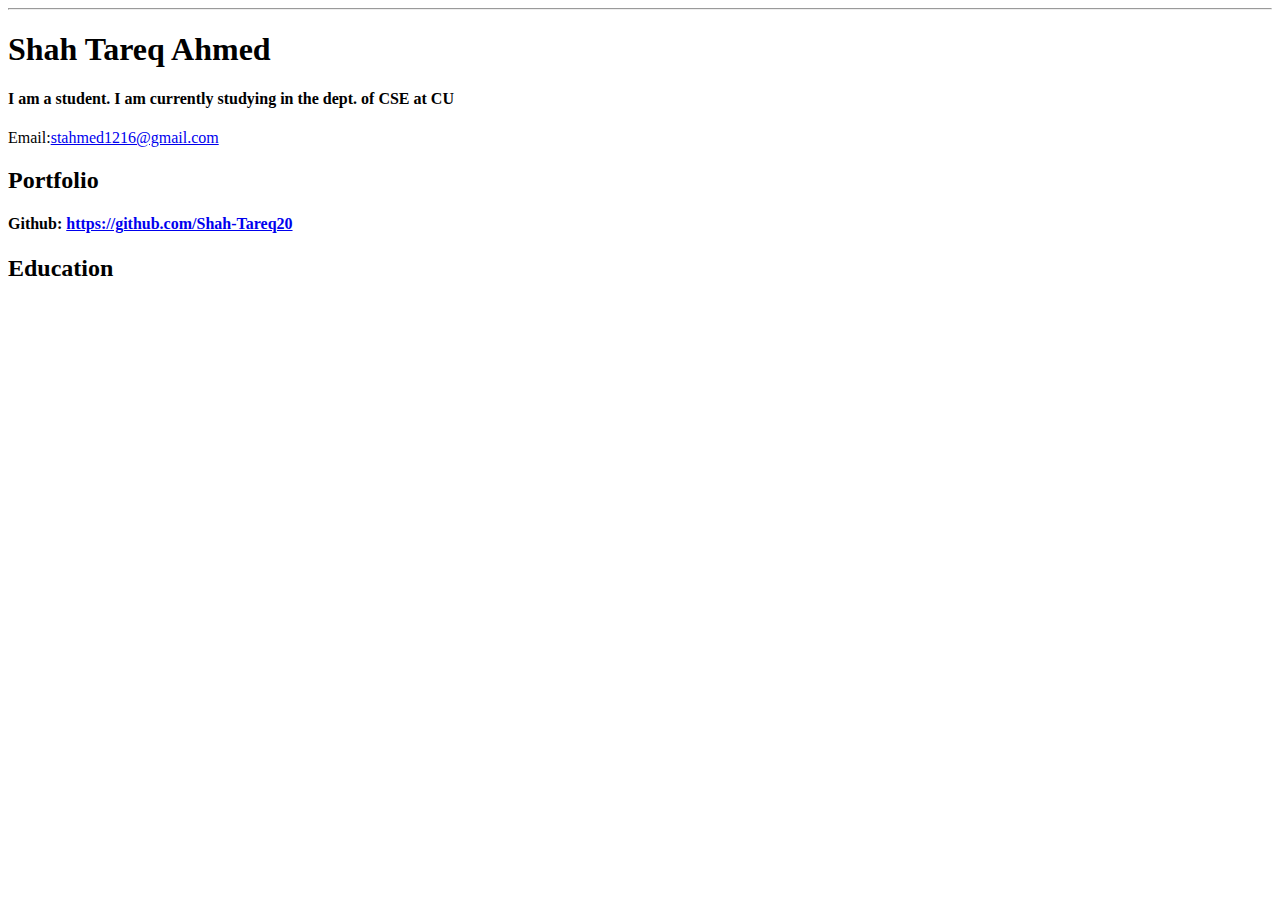
==== resume.html @ 00765c68 "Add files via upload" ====
<!DOCTYPE html>
<html>
<head>
	<title>Shah Tareq's Resume</title>
	<link rel="stylesheet" href="master.css">
	<link rel="FaviconIcon" href="favicon.ico" type="image/x-icon">
	<link rel="shortcut" href="favicon.ico" type="image/x-icon" >
	<meta name="viewport" content="width=device-width, initial-scale=1, shrink-to-fit=no">
	<meta name="name" content="Shah Tareq Ahmed">
	<meta name="robots" content="noindex, nofollow">
</head>
<body>
	<hr>

	<!--img src=""-->

	<h1>Shah Tareq Ahmed</h1>
	<h4>I am a student. I am currently studying in the dept. of CSE at CU</h4>

	<p>Email:<a href="mailto:stahmed1216@gmail.com" target="blank">stahmed1216@gmail.com</a></p>

	<h2>Portfolio</h2>
	<h4>Github: <a href="https://github.com/Shah-Tareq20">https://github.com/Shah-Tareq20</a></h4>

	<h2>Education</h2>






</body>
</html>
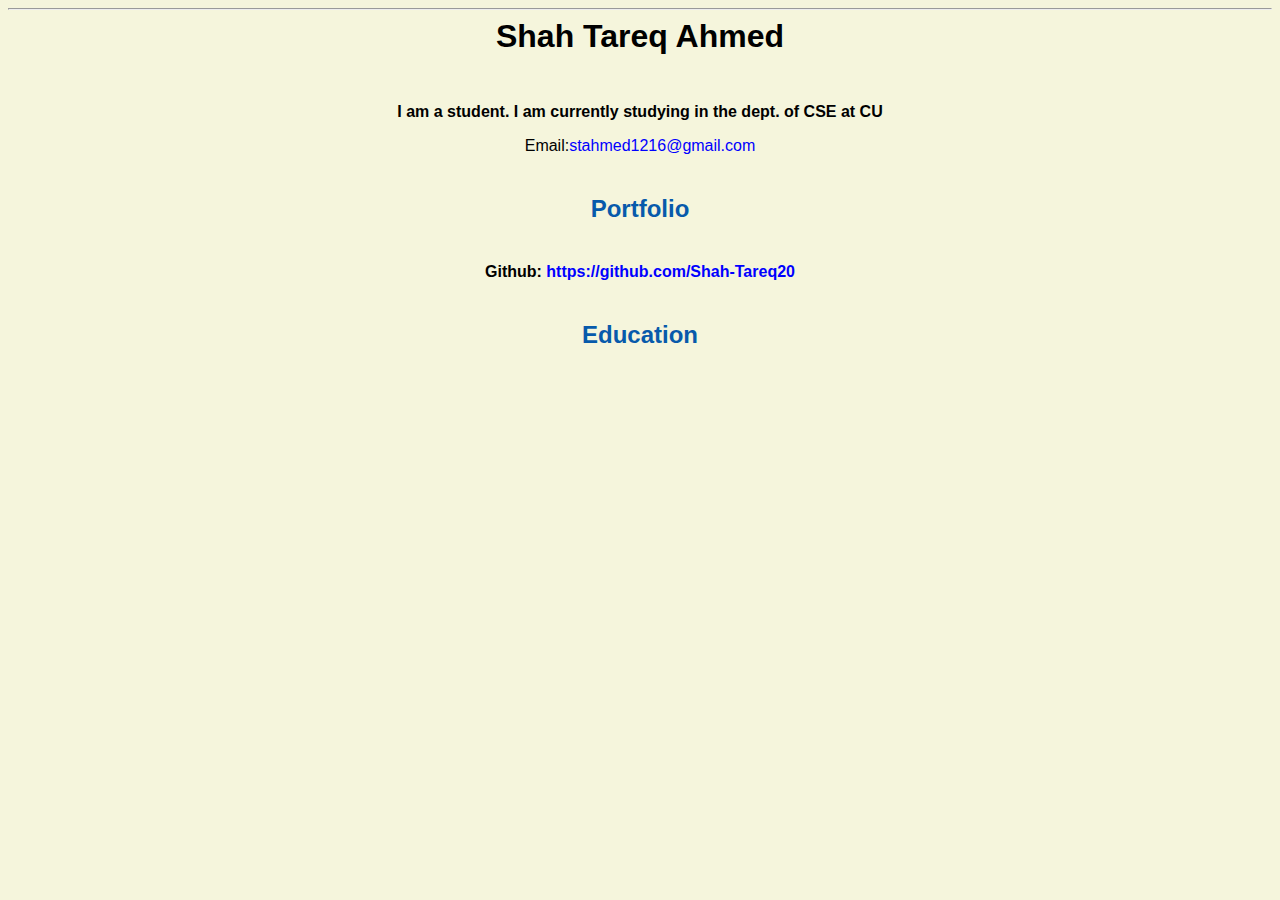
==== commit f1746575: "Update resume.html" ====
--- a/resume.html
+++ b/resume.html
@@ -2,7 +2,7 @@
 <html>
 <head>
 	<title>Shah Tareq's Resume</title>
-	<link rel="stylesheet" href="master.css">
+	<link rel="stylesheet" href="css/master.css">
 	<link rel="FaviconIcon" href="favicon.ico" type="image/x-icon">
 	<link rel="shortcut" href="favicon.ico" type="image/x-icon" >
 	<meta name="viewport" content="width=device-width, initial-scale=1, shrink-to-fit=no">
@@ -30,4 +30,4 @@
 
 
 </body>
-</html>+</html>
--- a/css/master.css
+++ b/css/master.css
@@ -0,0 +1,52 @@
+a
+{
+	text-decoration: none;
+	color: blue;
+}
+
+a:hover
+{
+
+	text-decoration: none;
+	color: red;
+}
+
+body
+{
+	background-color: beige;
+	color: black;
+	font-family: Arial, Helvetica, sans-serif;
+	text-align: center;
+}
+
+footer
+{
+	margin-bottom: 2rem;
+	margin-top: 2rem;
+}
+
+
+h1
+{
+	margin-top: 0.5rem;
+	margin-bottom: 3rem;
+}
+
+h2
+{
+	color: #075AAB;
+	margin-bottom: 2.5rem;
+	margin-top: 2.5rem;
+}
+
+h3
+{
+	margin-bottom: 0rem;
+	margin-top: 2rem;
+}
+
+h4
+{
+	margin-bottom: 1rem;
+	margin-top: 0.5rem;
+}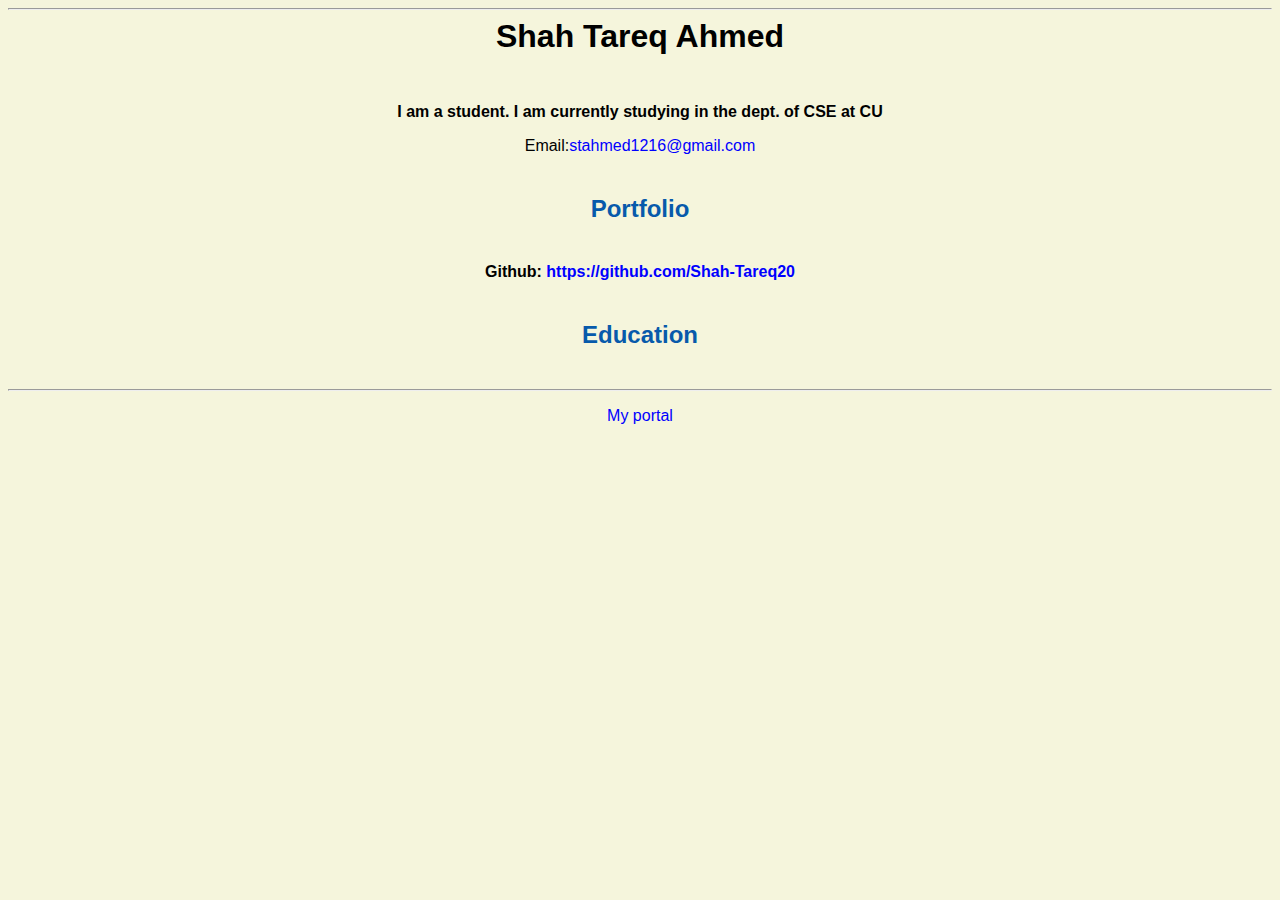
==== commit 3773cab8: "Update resume.html" ====
--- a/resume.html
+++ b/resume.html
@@ -30,4 +30,10 @@
 
 
 </body>
+	<footer>
+	<hr>
+	<p><a href="index.html">My portal</a></p>
+
+</footer>
+	
 </html>
